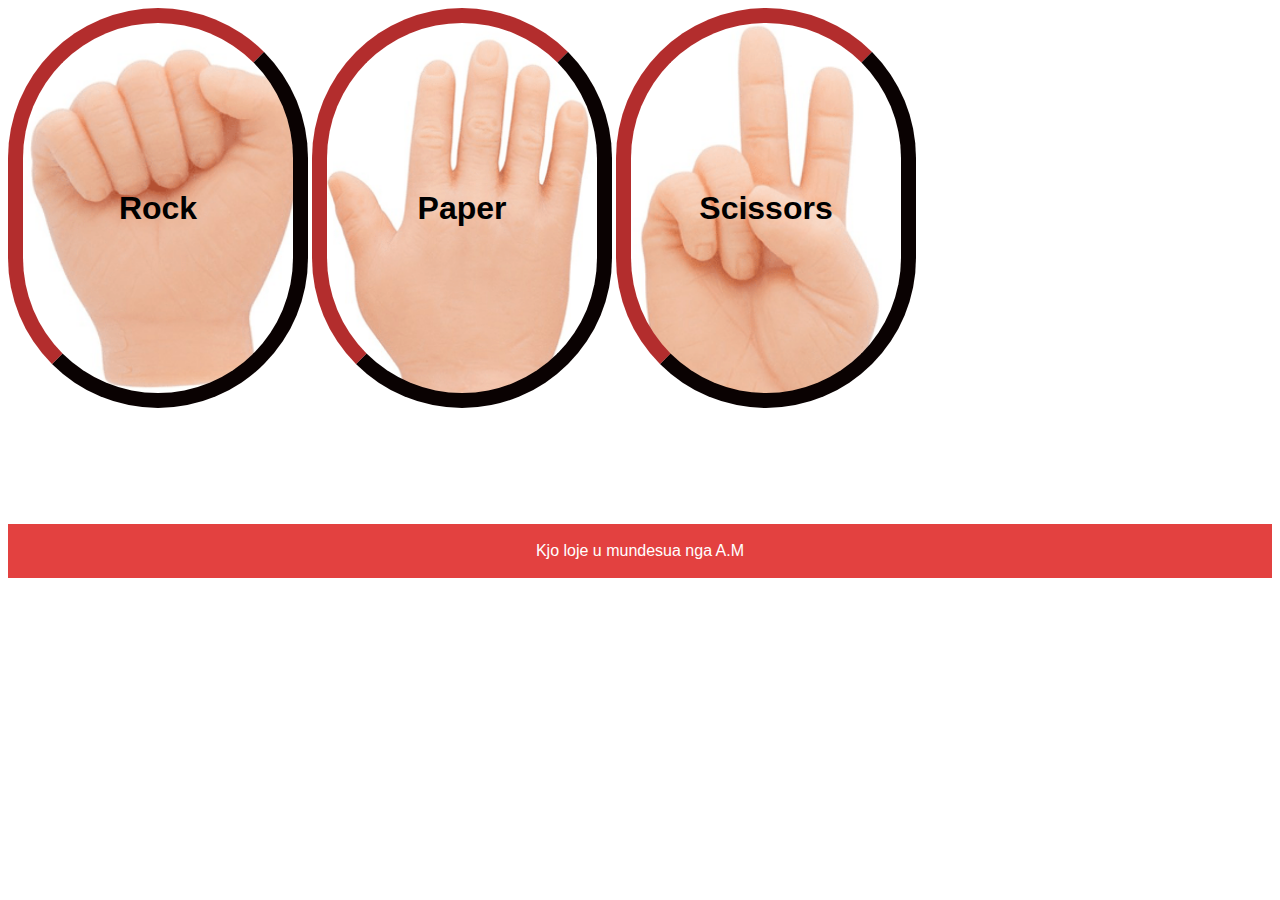
==== index.html @ fa1a0b6a "Update and rename 06-rock-paper-scissors.html to index.html" ====
<!DOCTYPE html>
<html>
  <head>
    <title>Loja Rock Paper Scissors</title>
    <link rel="stylesheet" href="rockpaper.css">
  </head>
  <body>
    
    <button class="rock-icon" onclick="
      const randomNumber = Math.random();

      let computerMove = '';

      if (randomNumber >= 0 && randomNumber < 1 / 3) {
        computerMove = 'rock';
      } else if (randomNumber >= 1 / 3 && randomNumber < 2 / 3) {
        computerMove = 'paper';
      } else if (randomNumber >= 2 / 3 && randomNumber < 1) {
        computerMove = 'scissors';
      }

      let result = '';

      if (computerMove === 'rock') {
        result = 'Tie.';
      } else if (computerMove === 'paper') {
        result = 'You lose.';
      } else if (computerMove === 'scissors') {
        result = 'You win.';
      }

      alert(`You picked rock. Computer picked ${computerMove}. ${result}`);
    ">Rock</button>

    <button class="paper-icon" onclick="
      const randomNumber = Math.random();

      let computerMove = '';

      if (randomNumber >= 0 && randomNumber < 1 / 3) {
        computerMove = 'rock';
      } else if (randomNumber >= 1 / 3 && randomNumber < 2 / 3) {
        computerMove = 'paper';
      } else if (randomNumber >= 2 / 3 && randomNumber < 1) {
        computerMove = 'scissors';
      }

      let result = '';

      if (computerMove === 'rock') {
        result = 'You win.';
      } else if (computerMove === 'paper') {
        result = 'Tie.';
      } else if (computerMove === 'scissors') {
        result = 'You lose.';
      }

      alert(`You picked paper. Computer picked ${computerMove}. ${result}`);
    ">Paper</button>

    <button class="scissors-icon" onclick="
      const randomNumber = Math.random();

      let computerMove = '';

      if (randomNumber >= 0 && randomNumber < 1 / 3) {
        computerMove = 'rock';
      } else if (randomNumber >= 1 / 3 && randomNumber < 2 / 3) {
        computerMove = 'paper';
      } else if (randomNumber >= 2 / 3 && randomNumber < 1) {
        computerMove = 'scissors';
      }

      let result = '';

      if (computerMove === 'rock') {
        result = 'You lose.';
      } else if (computerMove === 'paper') {
        result = 'You win.';
      } else if (computerMove === 'scissors') {
        result = 'Tie.';
      }

      alert(`You picked scissors. Computer picked ${computerMove}. ${result}`);
    ">Scissors</button>

    <script></script>

    <p class="apple-text">
      Kjo loje u mundesua nga A.M
    </p>
  </body>
</html>
---- rockpaper.css ----
.rock-icon {
  background-image: url(rock-icons/rock.png);
  background-size: cover;
  width:300px;
  height:400px;
  font-size: 2rem;
  border-color:rgb(95, 24, 24);
  margin-bottom:100px;
  cursor:pointer;
  color:black;
  font-family: Roboto, Arial;
  border-radius:200px;
  border-width:15px;
  transition: box-shadow 0.15s;
  font-weight:bold;
}

.rock-icon:hover {
 opacity:0.8;
}
.rock-icon:active {
  opacity:0.5;
}

.paper-icon {
  background-image: url(rock-icons/paper.png);
  background-size: cover;
  width:300px;
  height:400px;
  font-size: 2rem;
  color:black;
  font-family:Roboto,Arial; ;
  border-color:rgb(95, 24, 24);
  cursor:pointer;
  border-radius:200px;
  border-width:15px;
  transition: box-shadow 0.15s;
  font-weight: bold;
}
.paper-icon:hover {
  opacity: 0.8;
}
.paper-icon:active {
  opacity:0.5;
}

.scissors-icon {
  background-image: url(rock-icons/scissors.png);
  background-size: cover;
  width:300px;
  height:400px;
  font-size: 2rem;
  font-family:Roboto,Arial;
  border-color:rgb(95, 24, 24);
  cursor:pointer;
  border-radius:200px;
  border-width:15px;
  transition: box-shadow 0.15s;
  font-weight:bold;
  
}
.scissors-icon:hover {
  opacity:0.8;
}
.scissors-icon:active {
  opacity:0.5;
}

.apple-text {
  margin-bottom: 50px;
  font-size: 16px;
  background-color: rgb(227, 65, 64);
  color: white;
  text-align: center;
  padding-top: 18px;
  padding-bottom: 18px;
  font-family:Roboto, Arial;
}
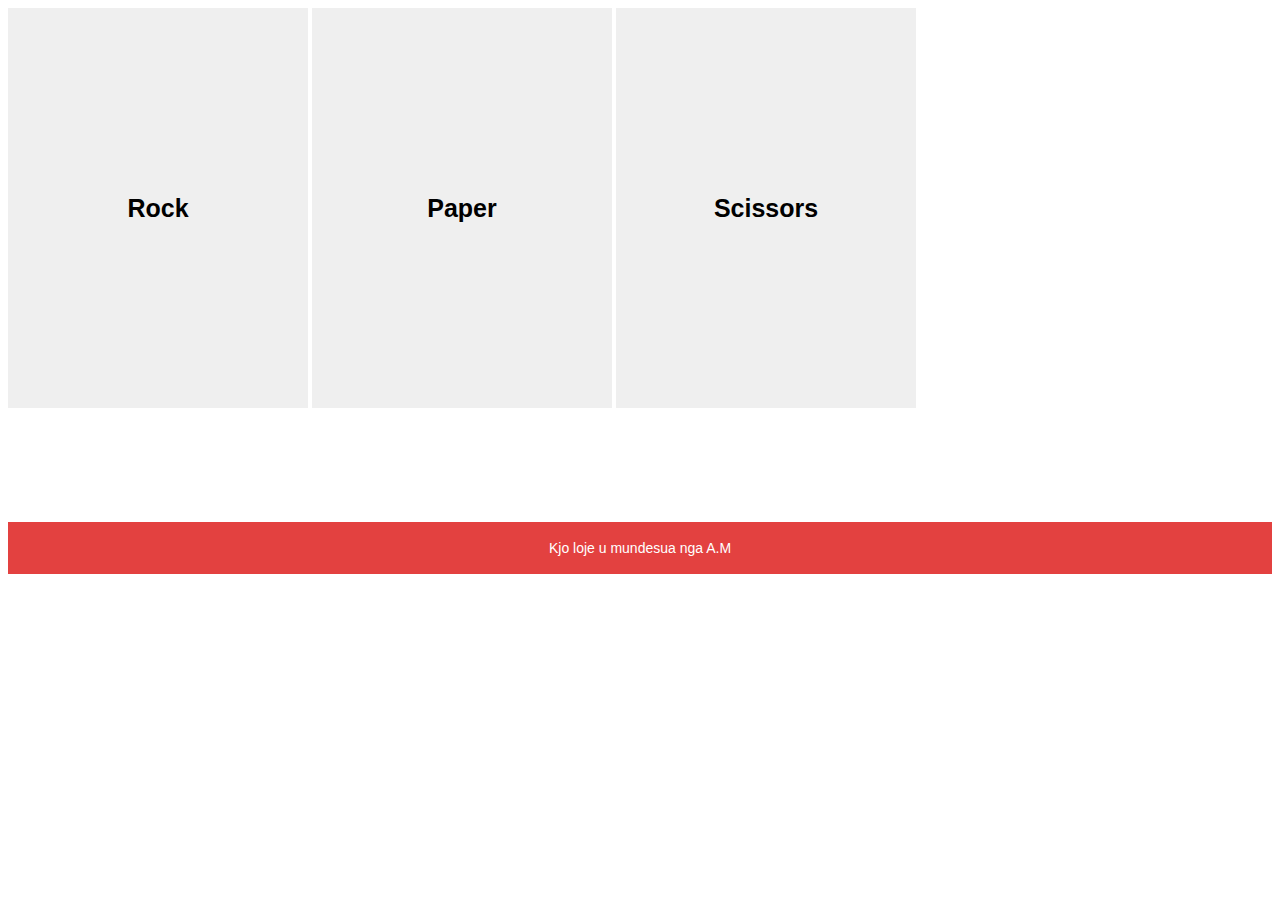
==== commit f1e9c8ba: "Update index.html" ====
--- a/index.html
+++ b/index.html
@@ -2,7 +2,7 @@
 <html>
   <head>
     <title>Loja Rock Paper Scissors</title>
-    <link rel="stylesheet" href="rockpaper.css">
+    <link rel="stylesheet" href="styles/rockpaper.css">
   </head>
   <body>
     
--- a/styles/rockpaper.css
+++ b/styles/rockpaper.css
@@ -0,0 +1,73 @@
+.rock-icon {
+  background-image: url(rock-icons/rock.png);
+  background-size: cover;
+  width:300px;
+  height:400px;
+  font-size: 25px;
+  margin-bottom:100px;
+  cursor:pointer;
+  color:black;
+  font-family: Roboto, Arial;
+  border:none;
+  transition: box-shadow 0.15s;
+  font-weight:bold;
+}
+
+.rock-icon:hover {
+ opacity:0.8;
+}
+.rock-icon:active {
+  opacity:0.5;
+}
+
+.paper-icon {
+  background-image: url(rock-icons/paper.png);
+  background-size: cover;
+  width:300px;
+  height:400px;
+  font-size: 25px;
+  color:black;
+  font-family:Roboto,Arial; ;
+  border:none;
+  cursor:pointer;
+  transition: box-shadow 0.15s;
+  font-weight: bold;
+}
+.paper-icon:hover {
+  opacity: 0.8;
+}
+.paper-icon:active {
+  opacity:0.5;
+}
+
+.scissors-icon {
+  background-image: url(rock-icons/scissors.png);
+  background-size: cover;
+  width:300px;
+  height:400px;
+  font-size: 25px;
+  font-family:Roboto,Arial;
+  border:none;
+  cursor:pointer;
+  transition: box-shadow 0.15s;
+  font-weight:bold;
+  
+  
+}
+.scissors-icon:hover {
+  opacity:0.8;
+}
+.scissors-icon:active {
+  opacity:0.5;
+}
+
+.apple-text {
+  margin-bottom: 50px;
+  font-size: 14px;
+  background-color: rgb(227, 65, 64);
+  color: white;
+  text-align: center;
+  padding-top: 18px;
+  padding-bottom: 18px;
+  font-family:Roboto, Arial;
+}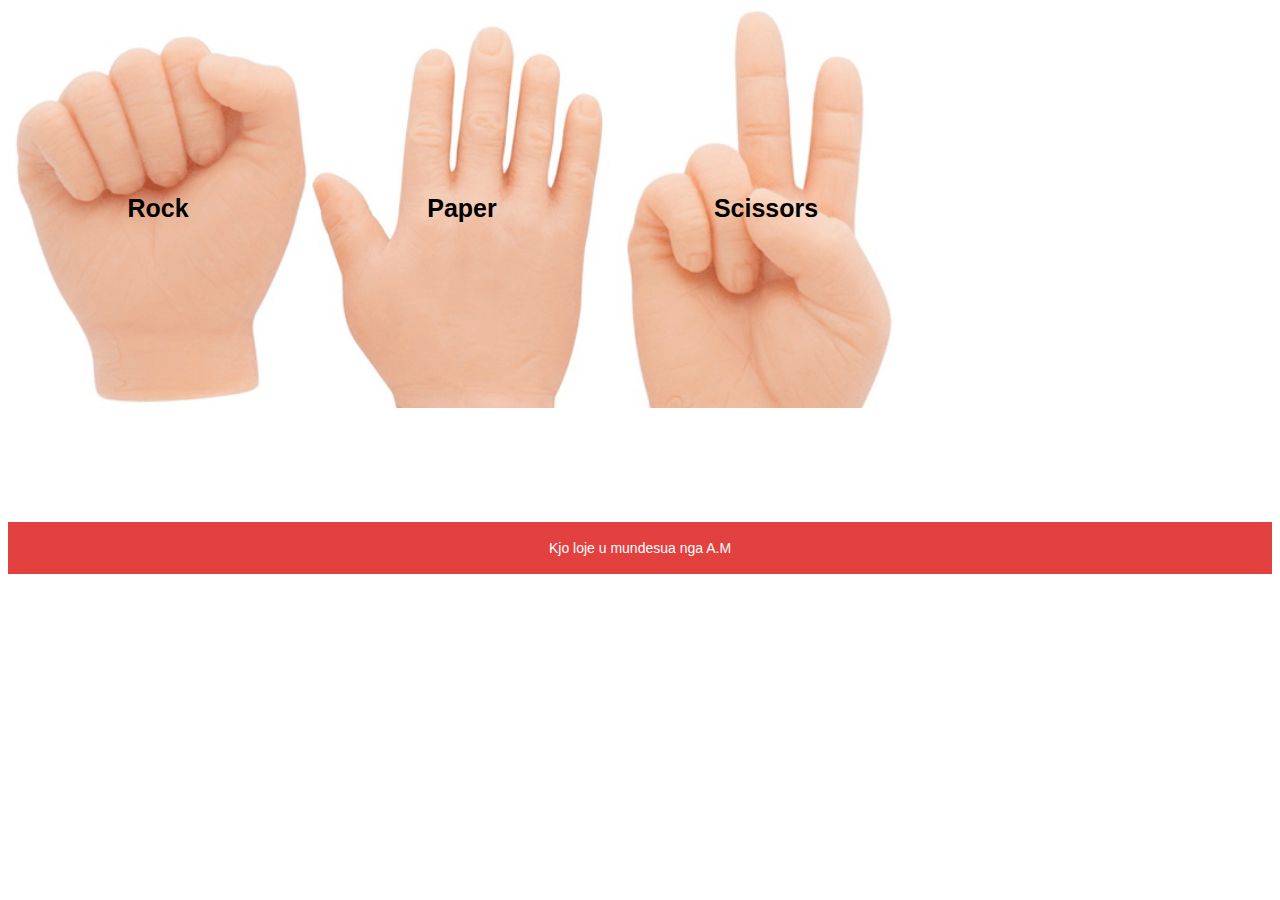
==== commit caae07bf: "Update index.html" ====
--- a/index.html
+++ b/index.html
@@ -22,14 +22,14 @@
       let result = '';
 
       if (computerMove === 'rock') {
-        result = 'Tie.';
+        result = 'Baraz.';
       } else if (computerMove === 'paper') {
-        result = 'You lose.';
+        result = 'Humbe.';
       } else if (computerMove === 'scissors') {
-        result = 'You win.';
+        result = 'Fitove.';
       }
 
-      alert(`You picked rock. Computer picked ${computerMove}. ${result}`);
+      alert(`Ti zgjodhe. Kompjuteri zgjodhi ${computerMove}. ${result}`);
     ">Rock</button>
 
     <button class="paper-icon" onclick="
@@ -48,14 +48,14 @@
       let result = '';
 
       if (computerMove === 'rock') {
-        result = 'You win.';
+        result = 'Fitove.';
       } else if (computerMove === 'paper') {
-        result = 'Tie.';
+        result = 'Baraz.';
       } else if (computerMove === 'scissors') {
-        result = 'You lose.';
+        result = 'Humbe.';
       }
 
-      alert(`You picked paper. Computer picked ${computerMove}. ${result}`);
+      alert(`Ti zgjodhe paper. Kompjuteri zgjodhi ${computerMove}. ${result}`);
     ">Paper</button>
 
     <button class="scissors-icon" onclick="
@@ -74,14 +74,14 @@
       let result = '';
 
       if (computerMove === 'rock') {
-        result = 'You lose.';
+        result = 'Humbe.';
       } else if (computerMove === 'paper') {
-        result = 'You win.';
+        result = 'Fitove.';
       } else if (computerMove === 'scissors') {
-        result = 'Tie.';
+        result = 'Baraz.';
       }
 
-      alert(`You picked scissors. Computer picked ${computerMove}. ${result}`);
+      alert(`Ti zgjodhe scissors. Kompjuteri zgjodhi ${computerMove}. ${result}`);
     ">Scissors</button>
 
     <script></script>
